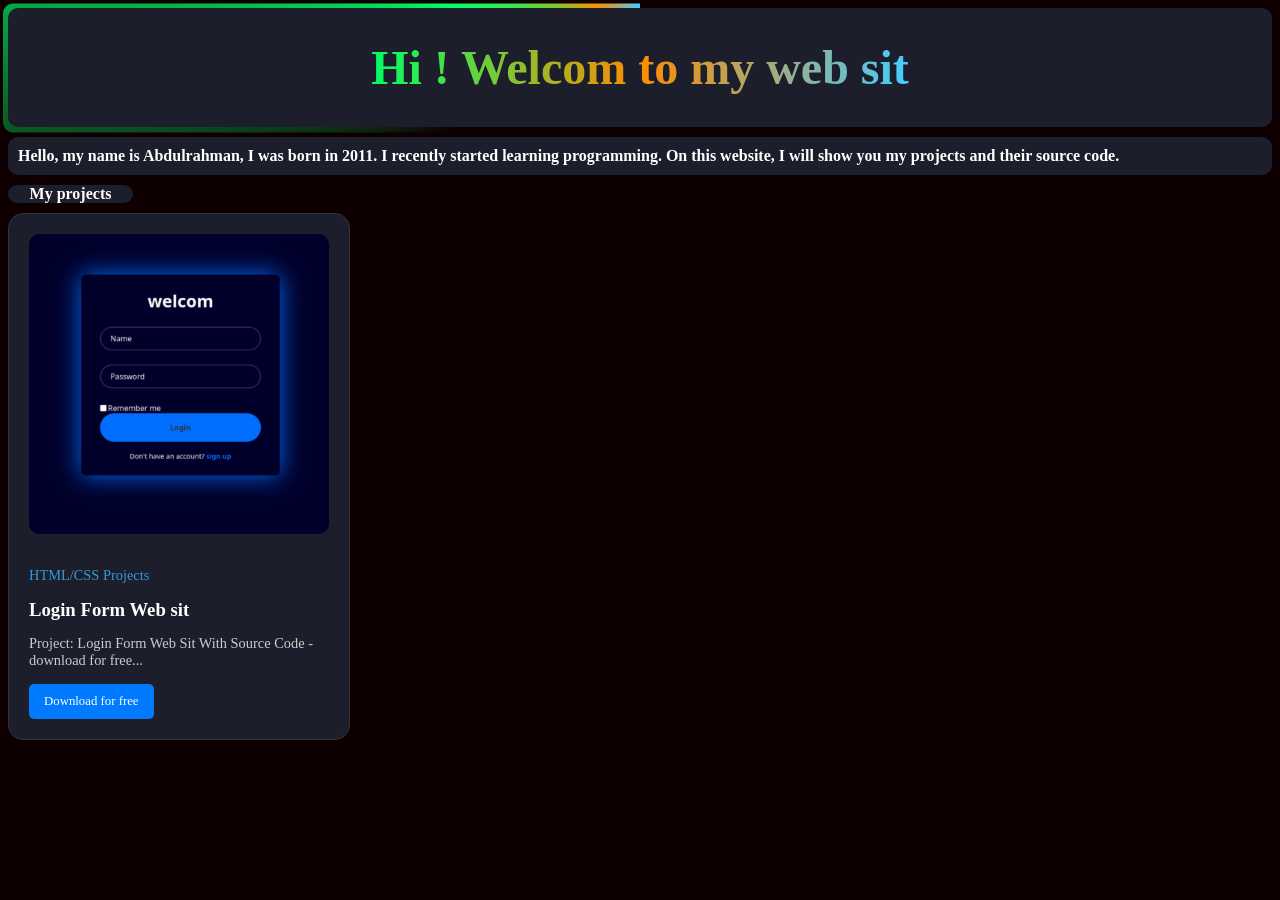
==== index.html @ d6ec9aef "Add files via upload" ====
<!DOCTYPE html>
<html lang="en">
<head>
    <meta charset="UTF-8">
    <meta name="viewport" content="width=Abdulrahman, initial-scale=1.0">
    <link rel="stylesheet" href="style.css">
    <link rel="website icon" href="imags/projects.jpeg">
    <title>Document</title>
</head>
<body>
            <div class="div1">
                <h1>Hi ! Welcom to my web sit</h1>
            </div>
            <div class="div2">
                <h4 class="h41">Hello, my name is Abdulrahman, I was born in 2011. I recently started learning programming. 
                    <span class="span1">
                        On this website, I will show you my projects and their source code.
                    </span>
                </h4>
            </div>
            <div class="div3">
                <h4 class="h42">My projects</h4>
            </div>
            <div>
            <div class="project-card">
                <a href="sit project/index.html">
                    <img src="imags/project 1.jpeg" alt="Project Thumbnail">
                </a>
                <p class="category">HTML/CSS Projects</p>
                <h3>Login Form Web sit</h3>
                <p class="description">
                    Project: Login Form Web Sit With Source Code - download for free...
                 </p>
                <a href="Project: Login Form.zip" class="btn" download>Download for free</a>
            </div>
</body>
</htmlc>
---- style.css ----
body{
    background-color: #0e0000;
}
.div1{
    margin: 0 auto;
    padding: 2em;
    background: #1c1f2b;
    border-radius: 10px;
    position: relative;
    display: flex;
    justify-content: center;
    align-items: center;
    text-align: center;
}
@property --angle{
    syntax: "<angle>";
    initial-value: 0deg;
    inherits: false;
}
.div1::after, .div::before{
    content: '';
    position: absolute;
    height: 100%;
    width: 100%;
    background-image: conic-gradient(from var(--angle), transparent 70%, #00ff66, #ff8c00, #44ccff);
    top: 50%;
    left: 50%;
    translate: -50% -50%;
    z-index: -1;
    padding: 5px;
    border-radius: 10px;
    animation: 3s spin linear infinite;

}
.div1::before{
    filter: blur(100rem);
    opacity: 10;
}
@keyframes spin{
    from{
        --angle: 0deg;
    }
    to{
        --angle: 360deg;
    }
}
h1{

    background-image: linear-gradient(90deg, #00ff66, #ff8c00, #44ccff);
    -webkit-background-clip: text;
    background-clip: text;
    -webkit-text-fill-color: transparent;
    color: transparent;

    text-shadow: 
        0 0 px #013014,
        0 0 15px rgba(255, 140, 0, 0.3),
        0 0 25px rgba(68, 204, 255, 0.2);

    font-size: 3rem;
    font-weight: bold;
    margin: 0;
    text-align: center;
}
.div2{
    margin-top: 10px;
    background: #1c1f2b;
    border-radius: 10px;
    position: relative;
    display: flex;
  
}
.h41{
    text-align: center;
    margin: 10px;
    padding: 0;
    color: rgb(255, 255, 255);
    justify-content: center;
    color: rgb(255, 255, 255);
}
.span1{
    color: rgb(255, 255, 255);
    font-weight: bold;
}
.div3{

  width: 125px;
  background: #1c1f2b;
  
  border-radius: 10px;
  position: relative;
}

.h42{
       text-align: center;
    margin: 10px;
    padding: 0;
    color: rgb(255, 255, 255);
    justify-content: center;
    color: rgb(255, 255, 255);
}
.project-card {
    background: #1c1f2b;
    border-radius: 15px;
    padding: 20px;
    width: 300px;
    border: 1px solid #333;
    transition: transform 0.3s;
}

.project-card img {
    width: 100%;
    border-radius: 10px;
    margin-bottom: 15px;
}

.project-card h3 {
    color: white;
    margin: 10px 0;
}

.category {
    color: #3498db;
    font-size: 0.9rem;
}

.description {
    color: #ccc;
    font-size: 0.9rem;
    margin-bottom: 15px;
}

.btn {
    display: inline-block;
    padding: 10px 15px;
    background-color: #007bff;
    color: white;
    text-decoration: none;
    border-radius: 5px;
    font-size: 0.8rem;
}
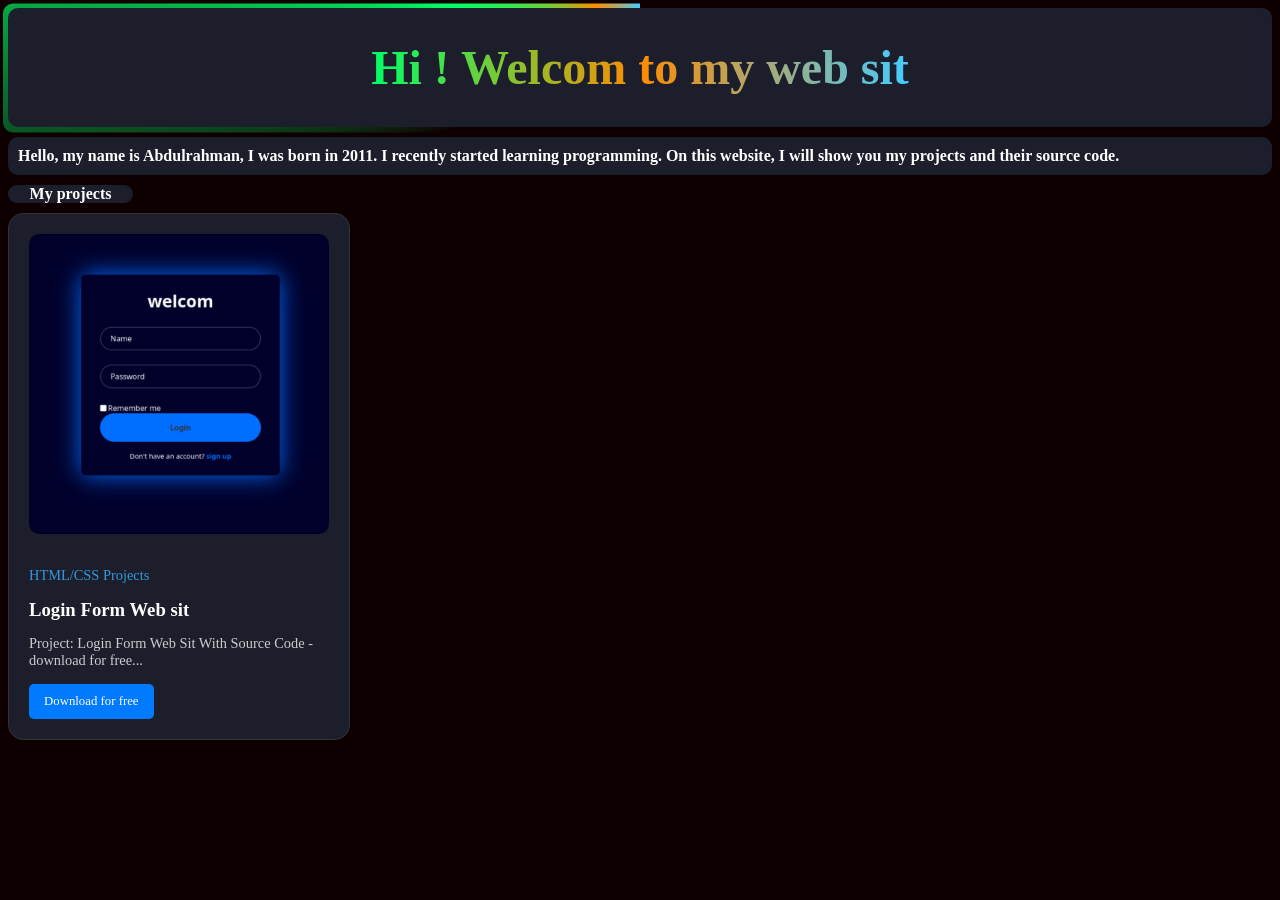
==== commit 7152d57c: "Update index.html" ====
--- a/index.html
+++ b/index.html
@@ -4,7 +4,7 @@
     <meta charset="UTF-8">
     <meta name="viewport" content="width=Abdulrahman, initial-scale=1.0">
     <link rel="stylesheet" href="style.css">
-    <link rel="website icon" href="imags/projects.jpeg">
+    <link rel="website icon" href="imags/projects.jpeg"> 
     <title>Document</title>
 </head>
 <body>
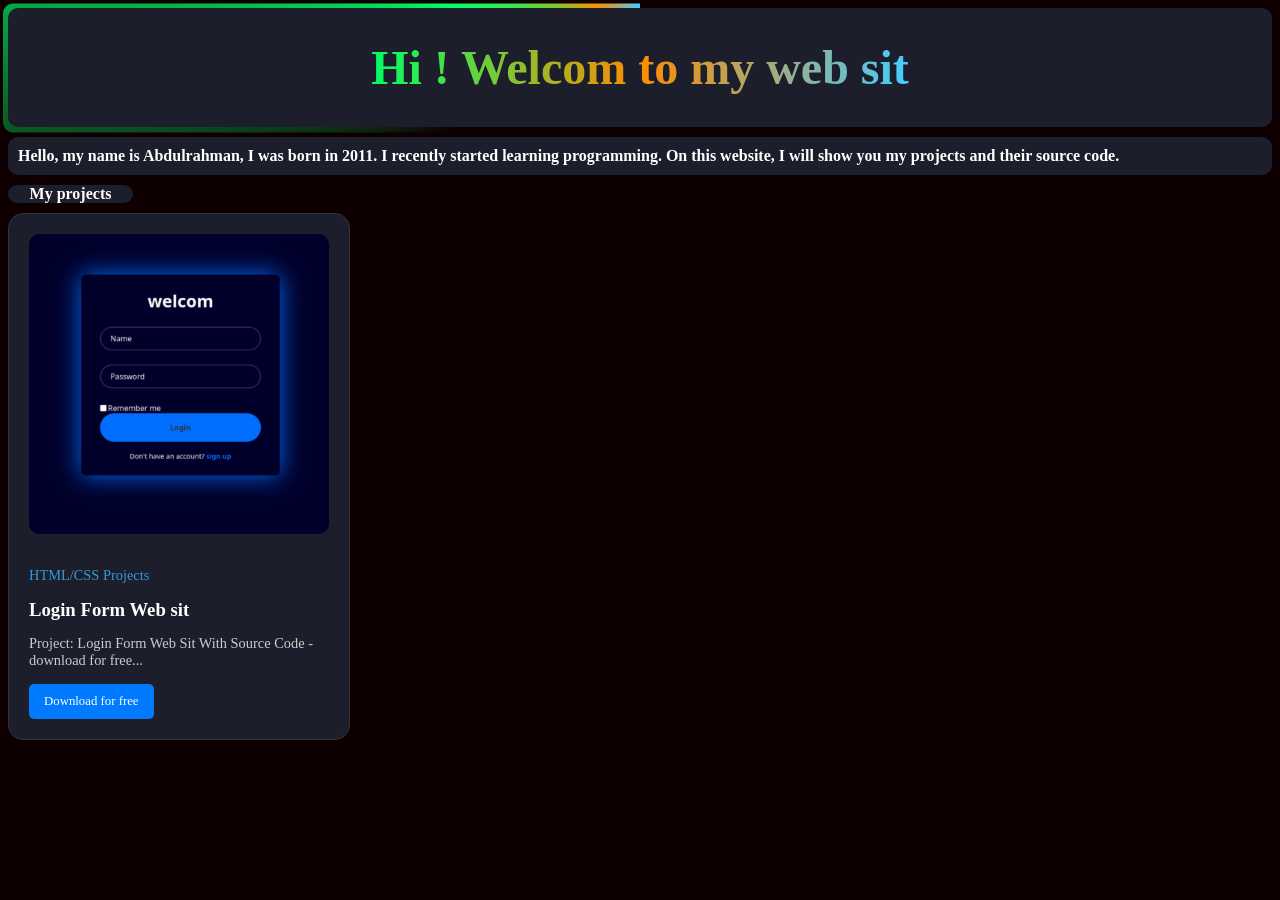
==== commit 9eab9627: "Update index.html" ====
--- a/index.html
+++ b/index.html
@@ -4,7 +4,7 @@
     <meta charset="UTF-8">
     <meta name="viewport" content="width=Abdulrahman, initial-scale=1.0">
     <link rel="stylesheet" href="style.css">
-    <link rel="website icon" href="imags/projects.jpeg"> 
+    <link rel="website icon" href="images/projects.jpeg"> 
     <title>Document</title>
 </head>
 <body>
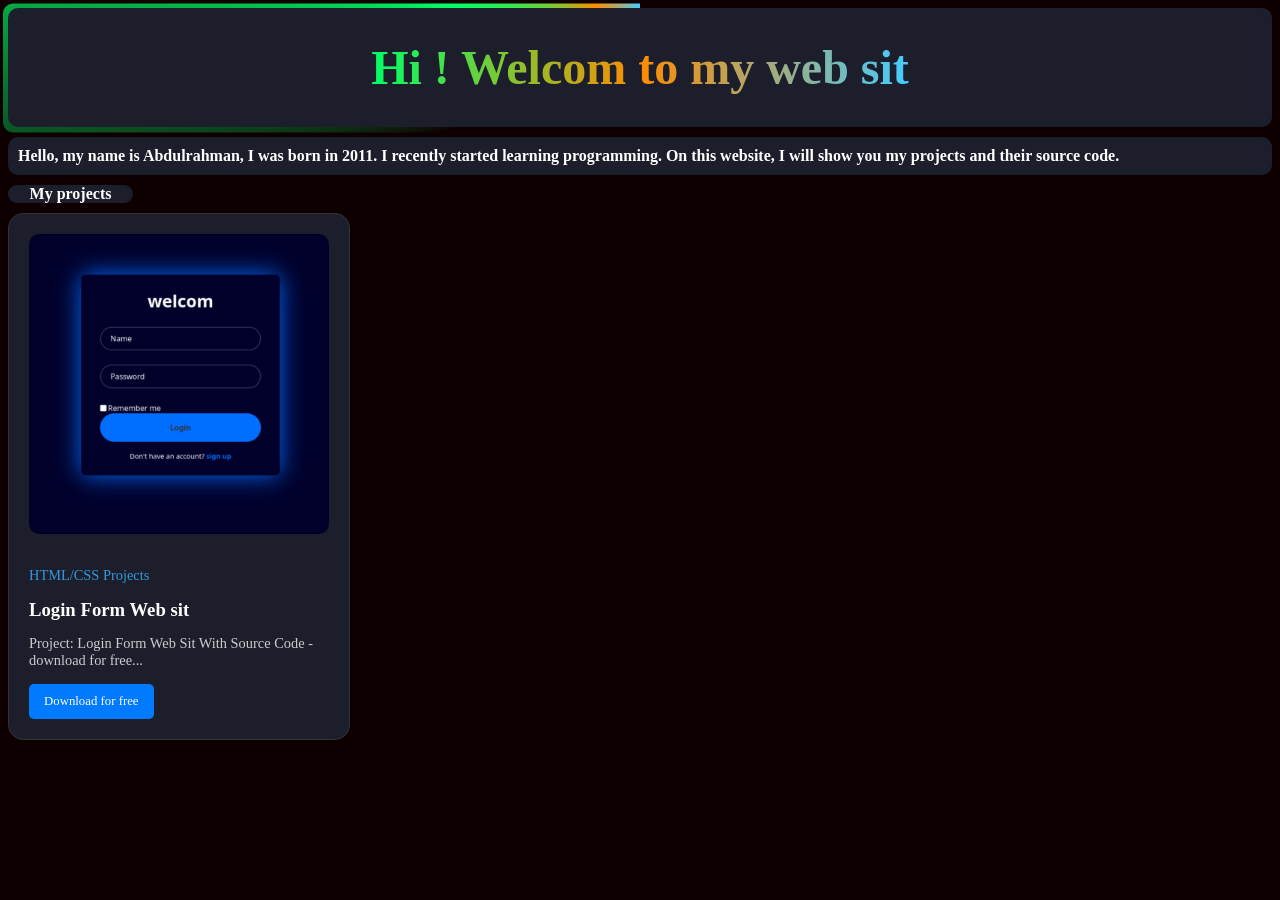
==== commit 4415daa1: "Update index.html" ====
--- a/index.html
+++ b/index.html
@@ -31,7 +31,7 @@
                 <p class="description">
                     Project: Login Form Web Sit With Source Code - download for free...
                  </p>
-                <a href="Project: Login Form.zip" class="btn" download>Download for free</a>
+                <a href="Project-Login-Form.zip" class="btn" download>Download for free</a>
             </div>
 </body>
 </htmlc>
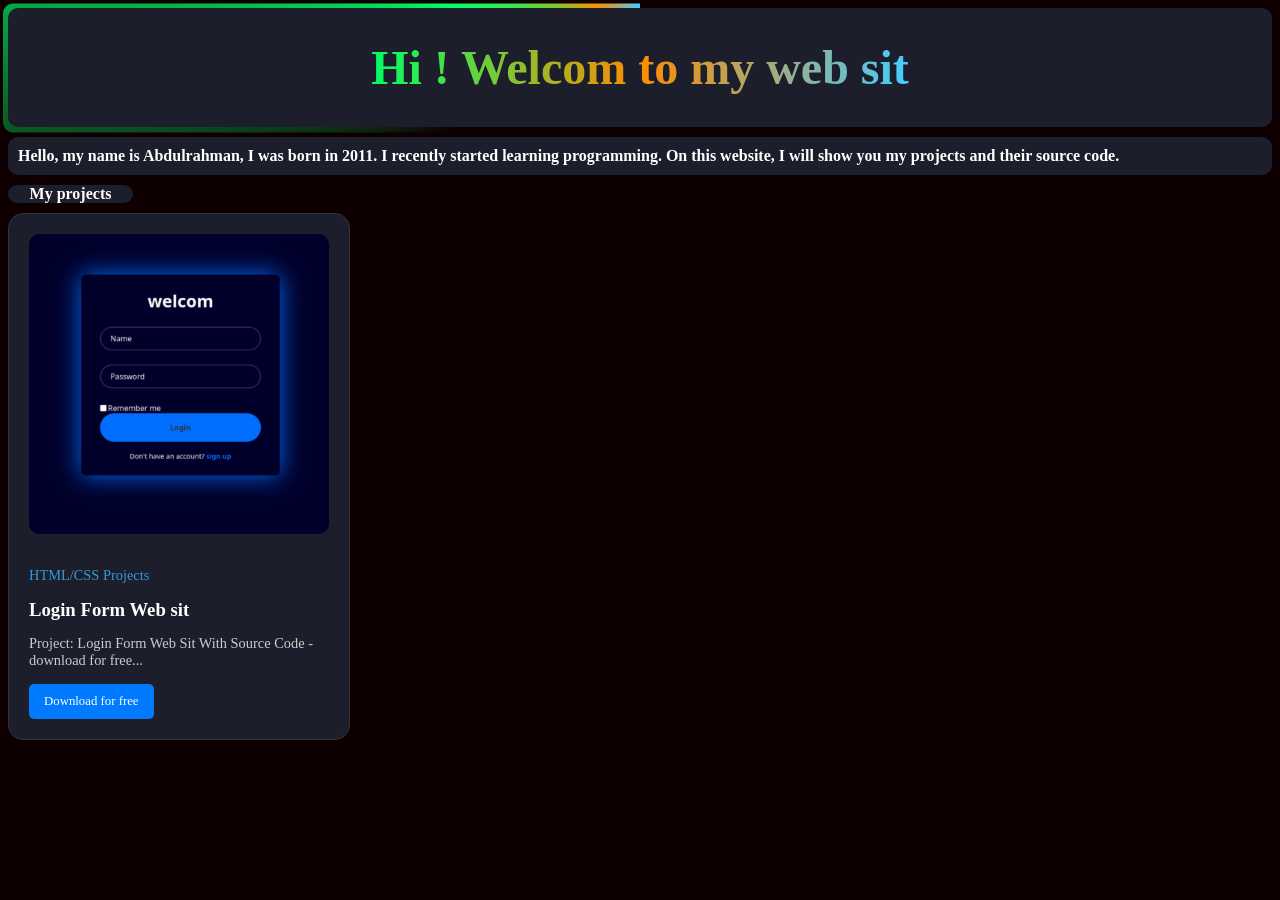
==== commit 060377bf: "Update index.html" ====
--- a/index.html
+++ b/index.html
@@ -31,7 +31,7 @@
                 <p class="description">
                     Project: Login Form Web Sit With Source Code - download for free...
                  </p>
-                <a href="Project-Login-Form.zip" class="btn" download>Download for free</a>
+                <a href="project/Project-Login-Form.zip" class="btn" download>Download for free</a>
             </div>
 </body>
 </htmlc>
